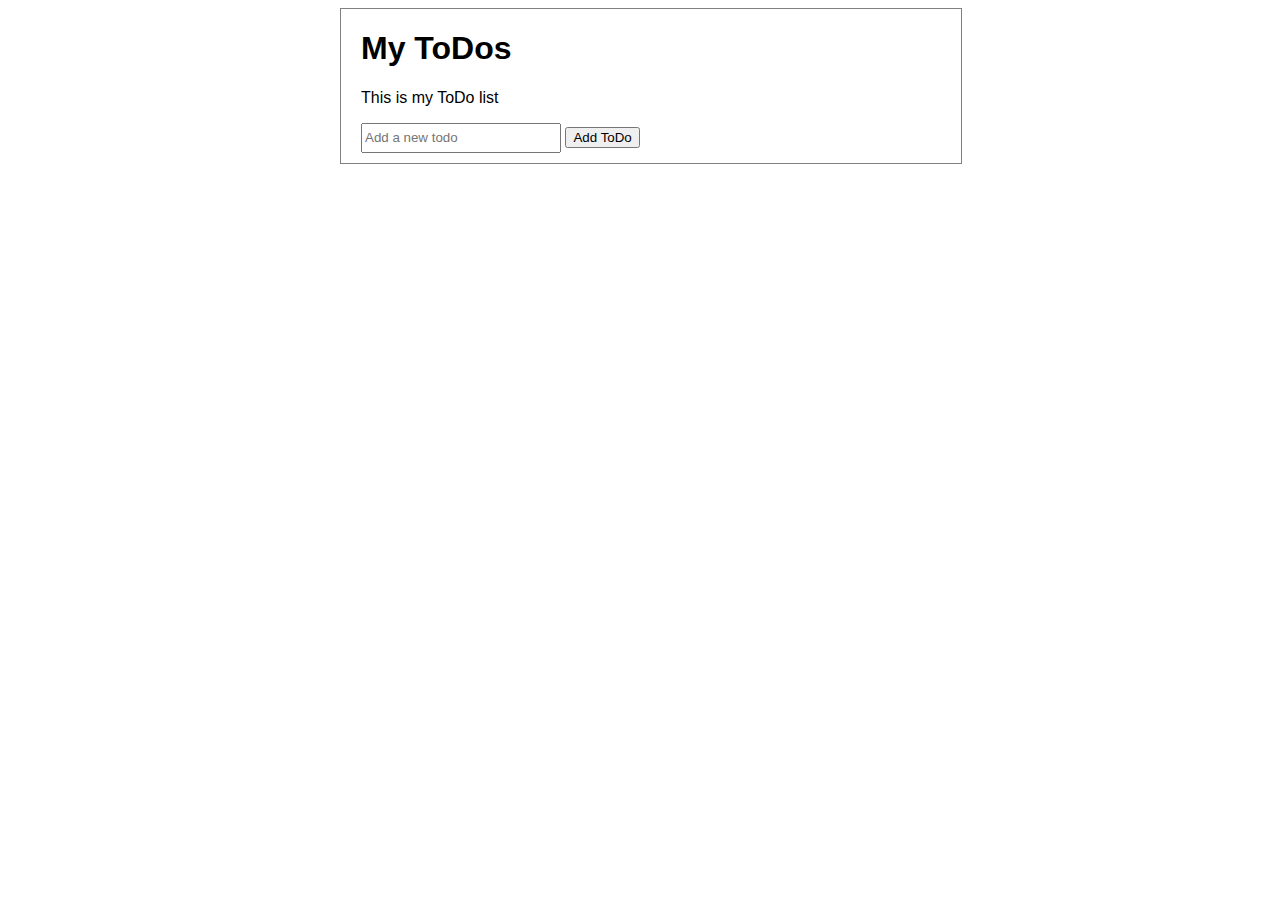
==== 10 - adding categories/index.html @ 936404b7 "Fixes 09" ====
<html lang="en">
<head>
    <meta charset="UTF-8">
    <meta http-equiv="X-UA-Compatible" content="IE=edge">
    <meta name="viewport" content="width=device-width, initial-scale=1.0">
    <link href="style.css" rel="stylesheet" type="text/css" />
    <title>08 - index.html</title>
</head>
<body>
    <main>
        <h1>My ToDos</h1>
        <p>This is my ToDo list</p>
        <div id="new-todo">
            <input type="text" id="todo-input" placeholder="Add a new todo" 
            />  
            <button id="todo-button">Add ToDo</input>
        </div>
        <div id="todo-list"></div>
    </main>
    <script src="./script.js"></script>
</body>
</html>
---- 10 - adding categories/style.css ----
html {
    font-family: Arial, Helvetica, sans-serif;
}

main {
    width: 600px;
    margin-left: calc(50% - 300px);
    padding-left: 20px;
    border: 1px solid grey;
}

li:hover {
    color: red;
    cursor: pointer;
}

#todo-input {
    width: 200px;
    height: 30px;
    margin-bottom: 10px;
}

#add-todo {
    width: 80px;
    height: 30px;
    margin-bottom: 10px;
}

.completed {
    text-decoration: line-through;
}
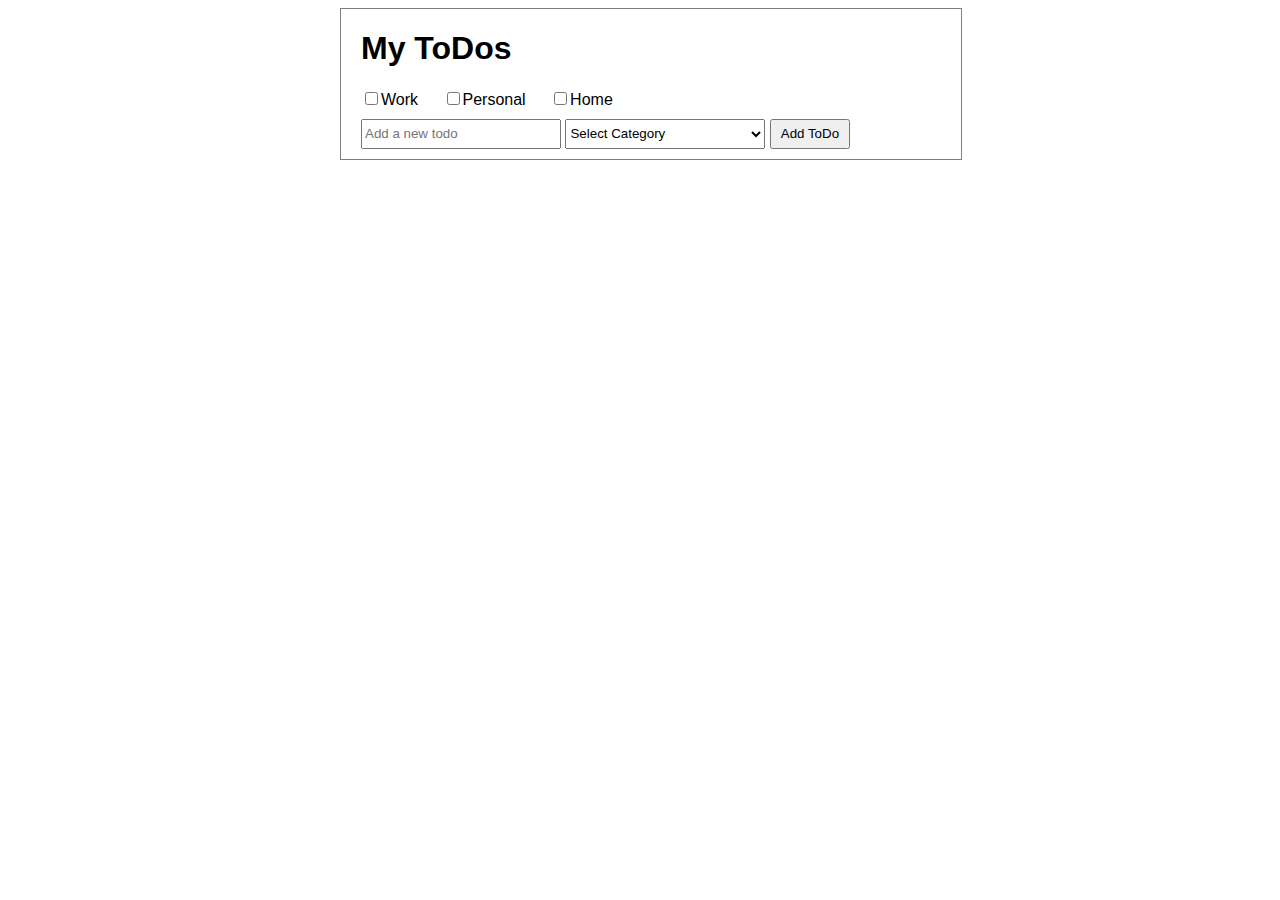
==== commit 42e71786: "Standardized script.js files" ====
--- a/10 - adding categories/index.html
+++ b/10 - adding categories/index.html
@@ -9,10 +9,26 @@
 <body>
     <main>
         <h1>My ToDos</h1>
-        <p>This is my ToDo list</p>
+        <div id="display-options">
+            <div id="work" class="display-option">
+                <input type="checkbox" value="work" id="work" /><label for="work">Work</label>
+            </div>
+            <div id="personal" class="display-option">
+                <input type="checkbox" value="personal" id="personal" /><label for="personal">Personal</label>
+            </div>
+            <div id="home" class="display-option">
+                <input type="checkbox" value="home" id="home" /><label for="home">Home</label>
+            </div>
+        </div>
         <div id="new-todo">
             <input type="text" id="todo-input" placeholder="Add a new todo" 
             />  
+            <select id="category-select">
+                <option value="none">Select Category</option>
+                <option value="work">Work</option>
+                <option value="personal">Personal</option>
+                <option value="home">Home</option>
+            </select>
             <button id="todo-button">Add ToDo</input>
         </div>
         <div id="todo-list"></div>
--- a/10 - adding categories/style.css
+++ b/10 - adding categories/style.css
@@ -20,12 +20,34 @@
     margin-bottom: 10px;
 }
 
+select {
+    width: 200px;
+    height: 30px;
+    margin-bottom: 10px;
+}
+
 #add-todo {
     width: 80px;
     height: 30px;
     margin-bottom: 10px;
 }
 
+button {
+    width: 80px;
+    height: 30px;
+    margin-bottom: 10px;
+}
+
+.display-option{
+    display: inline;
+    margin-bottom: 10px;
+    margin-right: 20px;
+}
+
+#display-options {
+    margin-bottom: 10px;
+}
+
 .completed {
     text-decoration: line-through;
 }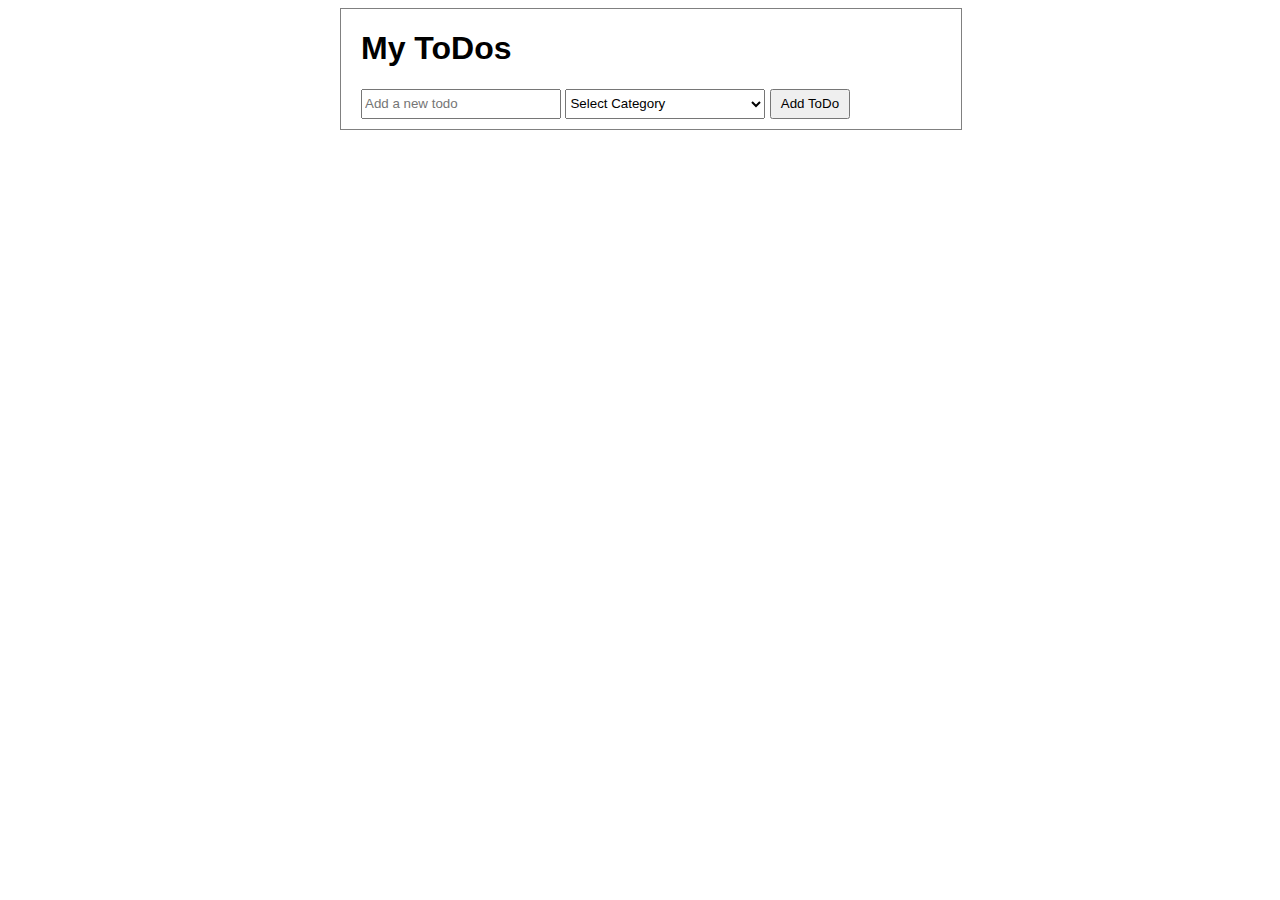
==== commit 6985de34: "10 done" ====
--- a/10 - adding categories/index.html
+++ b/10 - adding categories/index.html
@@ -9,17 +9,6 @@
 <body>
     <main>
         <h1>My ToDos</h1>
-        <div id="display-options">
-            <div id="work" class="display-option">
-                <input type="checkbox" value="work" id="work" /><label for="work">Work</label>
-            </div>
-            <div id="personal" class="display-option">
-                <input type="checkbox" value="personal" id="personal" /><label for="personal">Personal</label>
-            </div>
-            <div id="home" class="display-option">
-                <input type="checkbox" value="home" id="home" /><label for="home">Home</label>
-            </div>
-        </div>
         <div id="new-todo">
             <input type="text" id="todo-input" placeholder="Add a new todo" 
             />  
